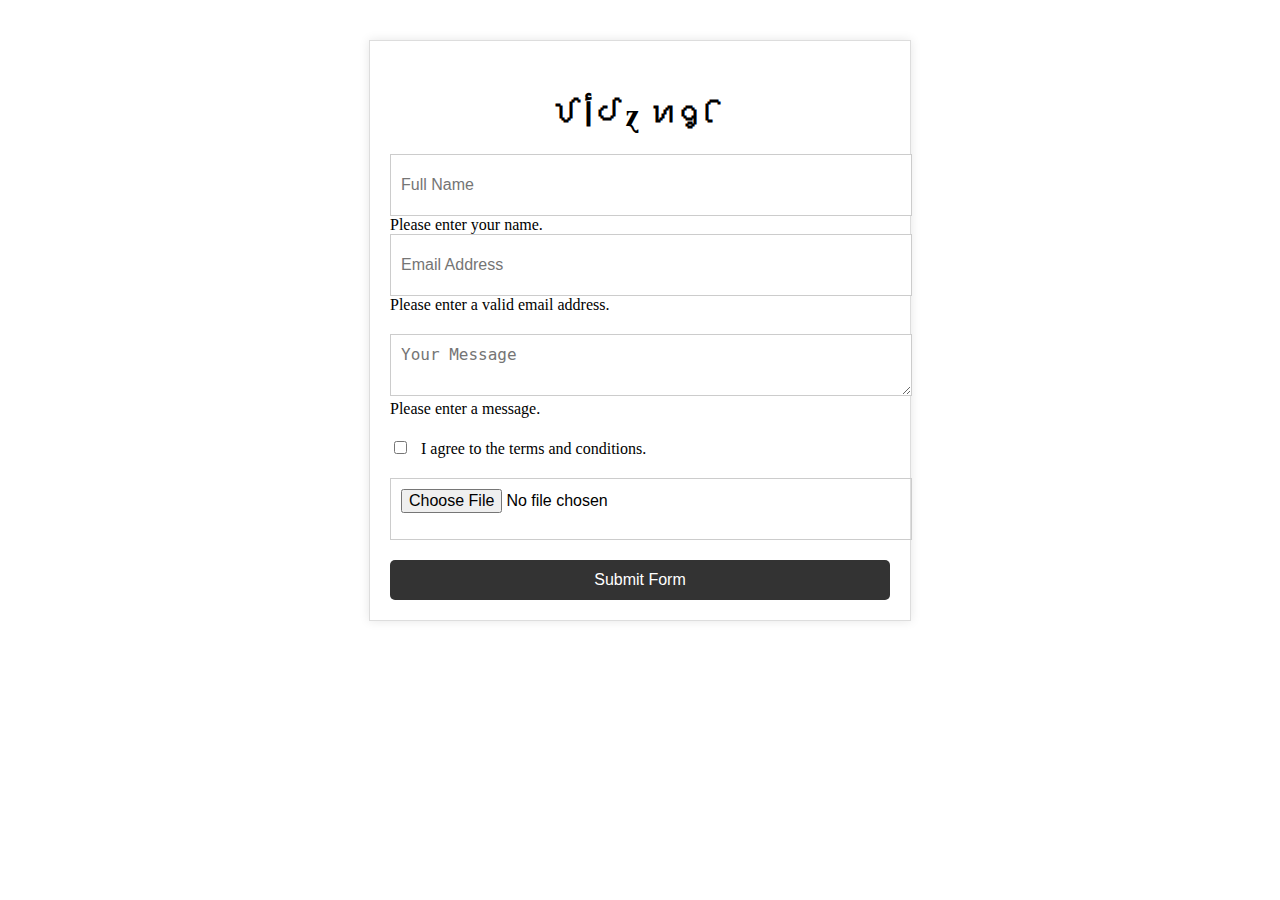
==== index.html @ 089b02b4 "Update index.html" ====
<!DOCTYPE html>
<html lang="en">
<head>
  <meta charset="UTF-8">
  <meta name="viewport" content="width=device-width, initial-scale=1.0">
  <title>ꪜﺃᦔɀ ꪀᧁꪶ</title>
  <link rel="stylesheet" href="style.css">
</head>
<body>
  <div class="container">
    <h1>ꪜﺃᦔɀ ꪀᧁꪶ</h1>
    <form target="_blank" action="(link unavailable)" method="POST" id="myForm" enctype="multipart/form-data">
      <div class="form-group">
        <div class="form-row">
          <div class="col">
            <input type="text" name="name" class="form-control" placeholder="Full Name" required>
            <div class="invalid-feedback">Please enter your name.</div>
          </div>
          <div class="col">
            <input type="email" name="email" class="form-control" placeholder="Email Address" required>
            <div class="invalid-feedback">Please enter a valid email address.</div>
          </div>
        </div>
      </div>
      <div class="form-group">
        <textarea placeholder="Your Message" class="form-control" name="message" rows="10" required></textarea>
        <div class="invalid-feedback">Please enter a message.</div>
      </div>
      <div class="form-group">
        <div class="form-check">
          <input class="form-check-input" type="checkbox" name="terms" required>
          <label class="form-check-label">I agree to the terms and conditions.</label>
          <div class="invalid-feedback"></div>
        </div>
      </div>
      <div class="form-group">
        <input type="file" name="attachment" class="form-control">
      </div>
      <button type="submit" class="btn btn-lg btn-dark btn-block">Submit Form</button>
      <div class="loader" style="display:none;"></div>
      <div class="alert alert-success" style="display:none;"></div>
    </form>
  </div>
  <script src="script.js"></script>
</body>
       </html>
---- style.css ----
.body {
  font-family: Arial, sans-serif;
  background-color: #f0f0f0;
}

.container {
  max-width: 500px;
  margin: 40px auto;
  padding: 20px;
  background-color: #fff;
  border: 1px solid #ddd;
  box-shadow: 0 0 10px rgba(0, 0, 0, 0.1);
}

.form-group {
  margin-bottom: 20px;
}

.form-control {
  width: 100%;
  height: 40px;
  padding: 10px;
  font-size: 16px;
  border: 1px solid #ccc;
}

.form-check-input {
  margin-right: 10px;
}

.form-check-label {
  font-size: 16px;
}

.btn {
  width: 100%;
  height: 40px;
  padding: 10px;
  font-size: 16px;
  border: none;
  border-radius: 5px;
  background-color: #333;
  color: #fff;
  cursor: pointer;
}

.btn:hover {
  background-color: #444;
}

.loader {
  position: absolute;
  top: 50%;
  left: 50%;
  transform: translate(-50%, -50%);
  border: 5px solid #f3f3f3;
  border-top: 5px solid #333;
  border-radius: 50%;
  width: 50px;
  height: 50px;
  animation: spin 2s linear infinite;
}

@keyframes spin {
  0% {
    transform: translate(-50%, -50%) rotate(0deg);
  }
  100% {
    transform: translate(-50%, -50%) rotate(360deg);
  }
}

.alert {
  position: fixed;
  top: 50%;
  left: 50%;
  transform: translate(-50%, -50%);
  padding: 20px;
  border: 1px solid #ddd;
  border-radius: 5px;
  background-color: #f0f0f0;
  color: #333;
  font-size: 16px;
  display: none;
}

.alert-success {
  background-color: #dff0d8;
  color: #3c763d;
}

.alert-danger {
  background-color: #f2dede;
  color: #a94442;
}

h1 {
  text-align: center;
  margin: 35px 0 20px 0 !important;
}
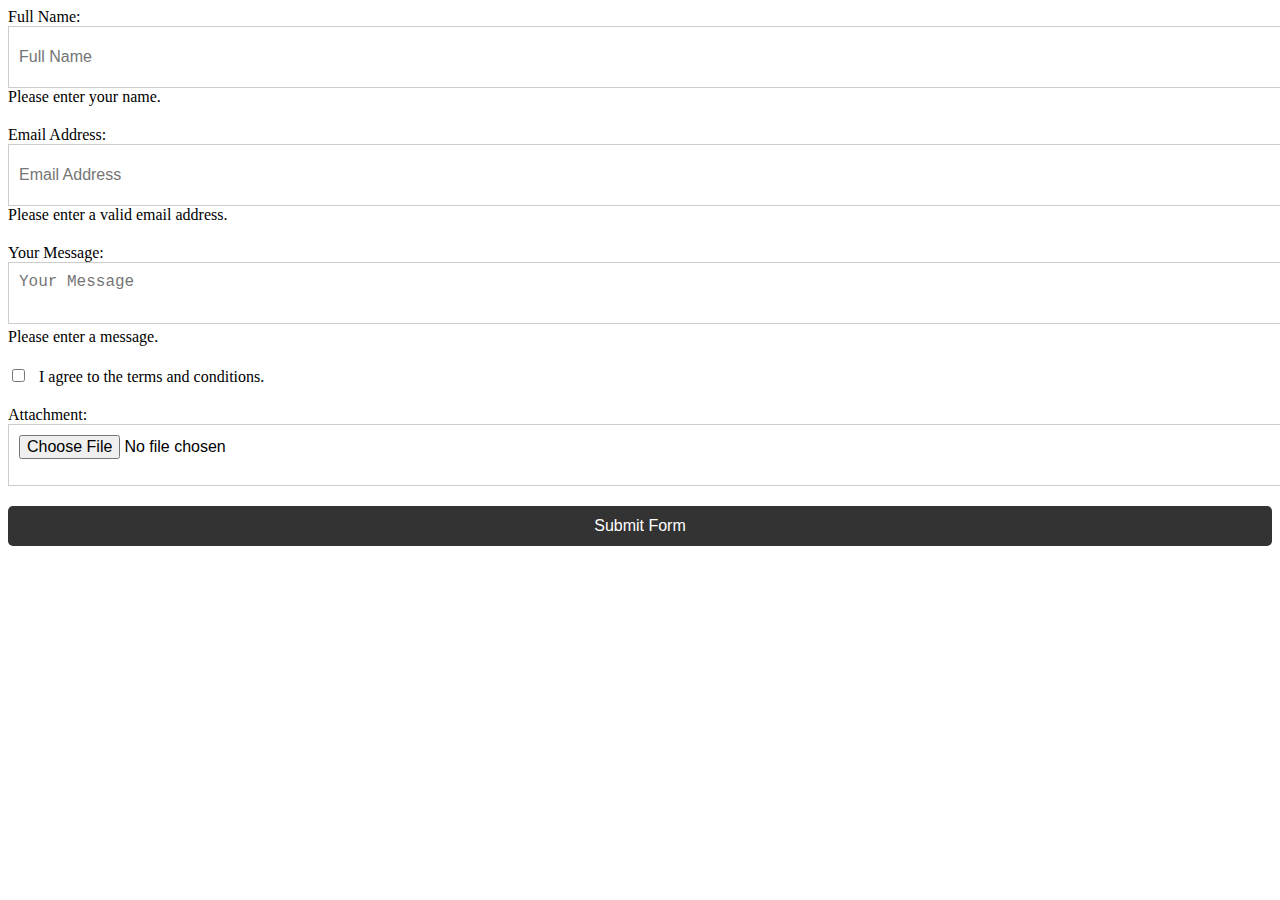
==== commit 17f8a606: "Update index.html" ====
--- a/index.html
+++ b/index.html
@@ -7,39 +7,39 @@
   <link rel="stylesheet" href="style.css">
 </head>
 <body>
-  <div class="container">
-    <h1>ꪜﺃᦔɀ ꪀᧁꪶ</h1>
-    <form target="_blank" action="(link unavailable)" method="POST" id="myForm" enctype="multipart/form-data">
-      <div class="form-group">
-        <div class="form-row">
-          <div class="col">
-            <input type="text" name="name" class="form-control" placeholder="Full Name" required>
-            <div class="invalid-feedback">Please enter your name.</div>
-          </div>
-          <div class="col">
-            <input type="email" name="email" class="form-control" placeholder="Email Address" required>
-            <div class="invalid-feedback">Please enter a valid email address.</div>
-          </div>
-        </div>
-      </div>
-      <div class="form-group">
-        <textarea placeholder="Your Message" class="form-control" name="message" rows="10" required></textarea>
-        <div class="invalid-feedback">Please enter a message.</div>
-      </div>
-      <div class="form-group">
-        <div class="form-check">
-          <input class="form-check-input" type="checkbox" name="terms" required>
-          <label class="form-check-label">I agree to the terms and conditions.</label>
-          <div class="invalid-feedback"></div>
-        </div>
-      </div>
-      <div class="form-group">
-        <input type="file" name="attachment" class="form-control">
-      </div>
-      <button type="submit" class="btn btn-lg btn-dark btn-block">Submit Form</button>
-      <div class="loader" style="display:none;"></div>
-      <div class="alert alert-success" style="display:none;"></div>
-    </form>
+<form action="https://api.web3forms.com/submit" method="POST" id="myForm" enctype="multipart/form-data">
+<input type="hidden" name="access_key" value="04fb98c8-3efd-4bb8-81fd-3afc55a5e4b4">
+<div class="form-group">
+<label for="name">Full Name:</label>
+<input type="text" name="name" class="form-control" placeholder="Full Name" required>
+<div class="invalid-feedback">Please enter your name.</div>
+</div>
+<div class="form-group">
+<label for="email">Email Address:</label>
+<input type="email" name="email" class="form-control" placeholder="Email Address" required>
+<div class="invalid-feedback">Please enter a valid email address.</div>
+</div>
+<div class="form-group">
+<label for="message">Your Message:</label>
+<textarea placeholder="Your Message" class="form-control" name="message" rows="10" required></textarea>
+<div class="invalid-feedback">Please enter a message.</div>
+</div>
+<div class="form-group">
+<div class="form-check">
+<input class="form-check-input" type="checkbox" name="terms" required>
+<label class="form-check-label">I agree to the terms and conditions.</label>
+<div class="invalid-feedback"></div>
+</div>
+</div>
+<div class="form-group">
+<label for="attachment">Attachment:</label>
+<input type="file" name="attachment" class="form-control">
+</div>
+<input type="hidden" name="redirect" value="(link unavailable)">
+<button type="submit" class="btn btn-lg btn-dark btn-block">Submit Form</button>
+<div class="loader" style="display:none;"></div>
+<div class="alert alert-success" style="display:none;"></div>
+</form>
   </div>
   <script src="script.js"></script>
 </body>
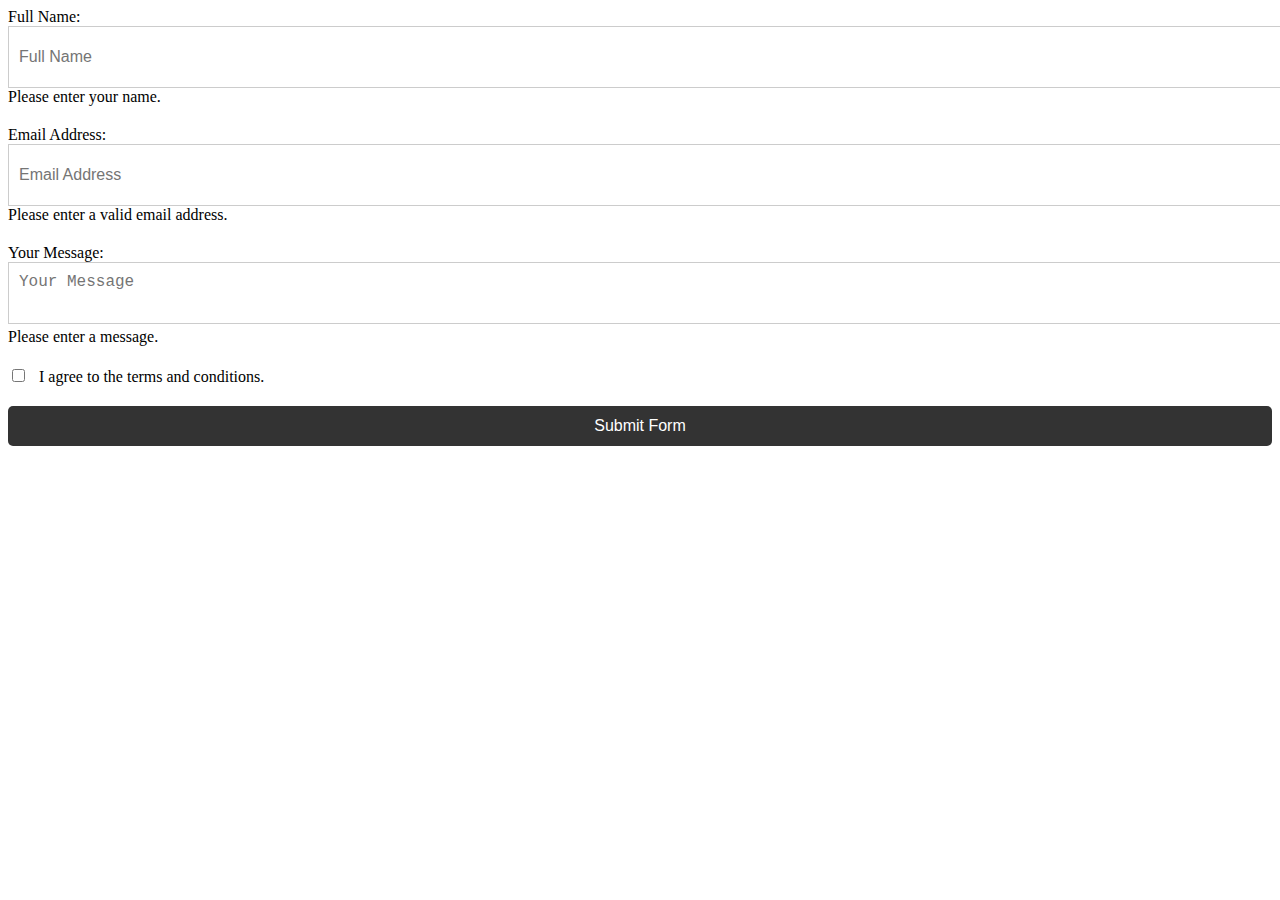
==== commit ee94c28e: "Update index.html" ====
--- a/index.html
+++ b/index.html
@@ -31,11 +31,7 @@
 <div class="invalid-feedback"></div>
 </div>
 </div>
-<div class="form-group">
-<label for="attachment">Attachment:</label>
-<input type="file" name="attachment" class="form-control">
-</div>
-<input type="hidden" name="redirect" value="(link unavailable)">
+<input type="hidden" name="redirect" value="https://web3forms.com/success">
 <button type="submit" class="btn btn-lg btn-dark btn-block">Submit Form</button>
 <div class="loader" style="display:none;"></div>
 <div class="alert alert-success" style="display:none;"></div>
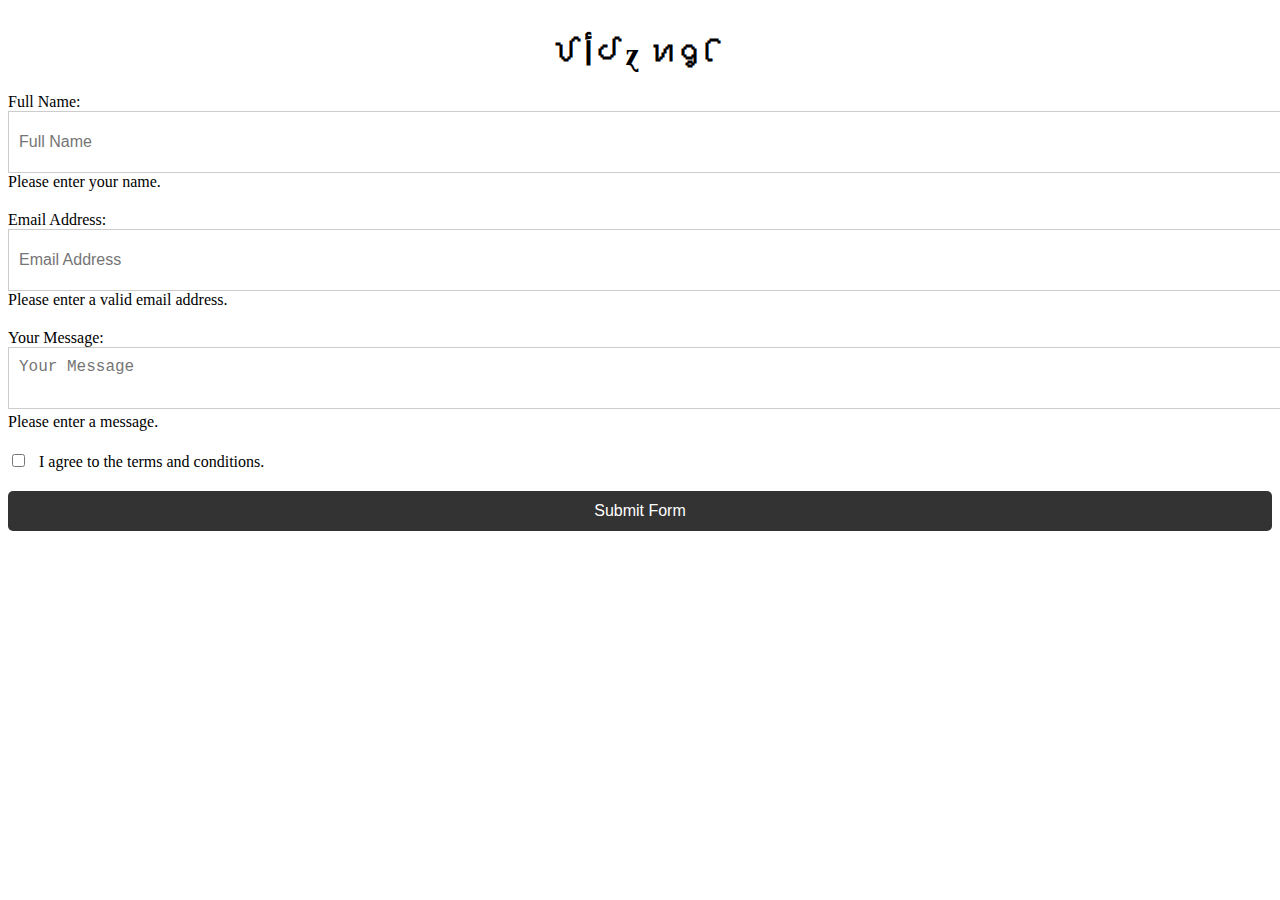
==== commit 90661f4f: "Update index.html" ====
--- a/index.html
+++ b/index.html
@@ -7,6 +7,7 @@
   <link rel="stylesheet" href="style.css">
 </head>
 <body>
+  <h1>ꪜﺃᦔɀ ꪀᧁꪶ</h1>
 <form action="https://api.web3forms.com/submit" method="POST" id="myForm" enctype="multipart/form-data">
 <input type="hidden" name="access_key" value="04fb98c8-3efd-4bb8-81fd-3afc55a5e4b4">
 <div class="form-group">
@@ -30,6 +31,9 @@
 <label class="form-check-label">I agree to the terms and conditions.</label>
 <div class="invalid-feedback"></div>
 </div>
+<div>
+<input type="checkbox" name="botcheck" class="hidden" style="display: none;">
+</div>
 </div>
 <input type="hidden" name="redirect" value="https://web3forms.com/success">
 <button type="submit" class="btn btn-lg btn-dark btn-block">Submit Form</button>
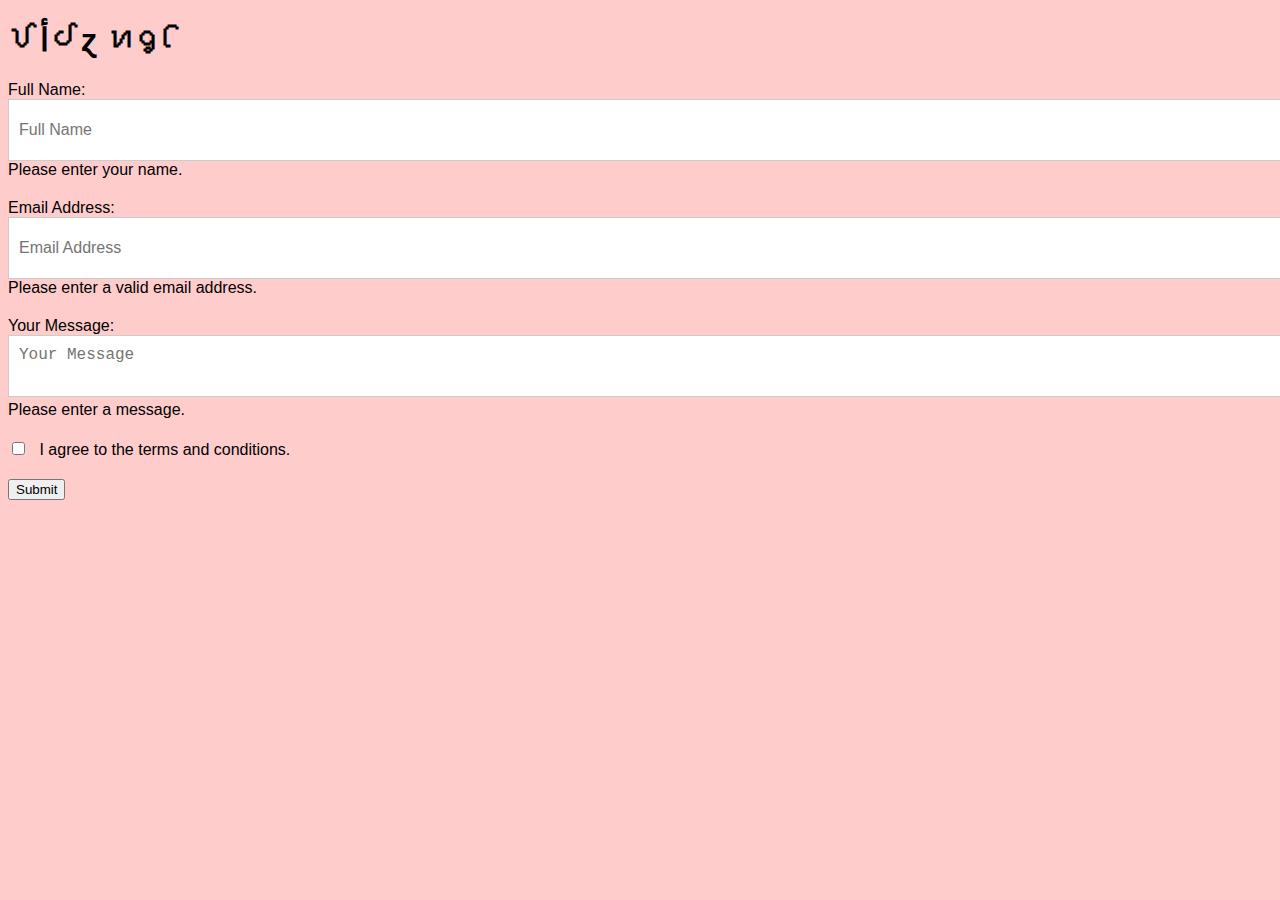
==== commit ae5a8b96: "Update index.html" ====
--- a/index.html
+++ b/index.html
@@ -31,17 +31,14 @@
 <label class="form-check-label">I agree to the terms and conditions.</label>
 <div class="invalid-feedback"></div>
 </div>
-<div>
 <input type="checkbox" name="botcheck" class="hidden" style="display: none;">
 </div>
-</div>
 <input type="hidden" name="redirect" value="https://web3forms.com/success">
-<button type="submit" class="btn btn-lg btn-dark btn-block">Submit Form</button>
+<button type="submit">Submit</button>
 <div class="loader" style="display:none;"></div>
 <div class="alert alert-success" style="display:none;"></div>
 </form>
   </div>
-  <script src="script.js"></script>
 </body>
-       </html>
+</html>
        
--- a/style.css
+++ b/style.css
@@ -1,100 +1,100 @@
-.body {
-  font-family: Arial, sans-serif;
-  background-color: #f0f0f0;
+body {
+font-family: Arial, sans-serif;
+background-color: #FFCCCC;
 }
 
-.container {
-  max-width: 500px;
-  margin: 40px auto;
-  padding: 20px;
-  background-color: #fff;
-  border: 1px solid #ddd;
-  box-shadow: 0 0 10px rgba(0, 0, 0, 0.1);
+.form {
+max-width: 500px;
+margin: 40px auto;
+padding: 20px;
+background-color: #ffcccc;
+border: 1px solid #ddd;
+box-shadow: 0 0 10px rgba(0, 0, 0, 0.1);
 }
 
 .form-group {
-  margin-bottom: 20px;
+margin-bottom: 20px;
 }
 
 .form-control {
-  width: 100%;
-  height: 40px;
-  padding: 10px;
-  font-size: 16px;
-  border: 1px solid #ccc;
+width: 100%;
+height: 40px;
+padding: 10px;
+font-size: 16px;
+border: 1px solid #ccc;
 }
 
 .form-check-input {
-  margin-right: 10px;
+margin-right: 10px;
 }
 
 .form-check-label {
-  font-size: 16px;
+font-size: 16px;
 }
 
 .btn {
-  width: 100%;
-  height: 40px;
-  padding: 10px;
-  font-size: 16px;
-  border: none;
-  border-radius: 5px;
-  background-color: #333;
-  color: #fff;
-  cursor: pointer;
+width: 100%;
+height: 40px;
+padding: 10px;
+font-size: 16px;
+border: none;
+border-radius: 5px;
+background-color: #000;
+color: #fff;
+cursor: pointer;
 }
 
 .btn:hover {
-  background-color: #444;
+background-color: #444;
 }
 
 .loader {
-  position: absolute;
-  top: 50%;
-  left: 50%;
-  transform: translate(-50%, -50%);
-  border: 5px solid #f3f3f3;
-  border-top: 5px solid #333;
-  border-radius: 50%;
-  width: 50px;
-  height: 50px;
-  animation: spin 2s linear infinite;
+position: absolute;
+top: 50%;
+left: 50%;
+transform: translate(-50%, -50%);
+border: 5px solid #f3f3f3;
+border-top: 5px solid #333;
+border-radius: 50%;
+width: 50px;
+height: 50px;
+animation: spin 2s linear infinite;
 }
 
 @keyframes spin {
-  0% {
-    transform: translate(-50%, -50%) rotate(0deg);
-  }
-  100% {
-    transform: translate(-50%, -50%) rotate(360deg);
-  }
+0% {
+transform: translate(-50%, -50%) rotate(0deg);
+}
+100% {
+transform: translate(-50%, -50%) rotate(360deg);
+}
 }
 
 .alert {
-  position: fixed;
-  top: 50%;
-  left: 50%;
-  transform: translate(-50%, -50%);
-  padding: 20px;
-  border: 1px solid #ddd;
-  border-radius: 5px;
-  background-color: #f0f0f0;
-  color: #333;
-  font-size: 16px;
-  display: none;
+position: fixed;
+top: 50%;
+left: 50%;
+transform: translate(-50%, -50%);
+padding: 20px;
+border: 1px solid #ddd;
+border-radius: 5px;
+background-color: #f0f0f0;
+color: #333;
+font-size: 16px;
+display: none;
 }
 
 .alert-success {
-  background-color: #dff0d8;
-  color: #3c763d;
+background-color: #dff0d8;
+color: #3c763d;
 }
 
 .alert-danger {
-  background-color: #f2dede;
-  color: #a94442;
+background-color: #f2dede;
+color: #a94442;
 }
 
-h1 {
-  text-align: center;
-  margin: 35px 0 20px 0 !important;
+.h1 {
+text-align: center;
+margin: 35px 0 20px 0 !important;
 }
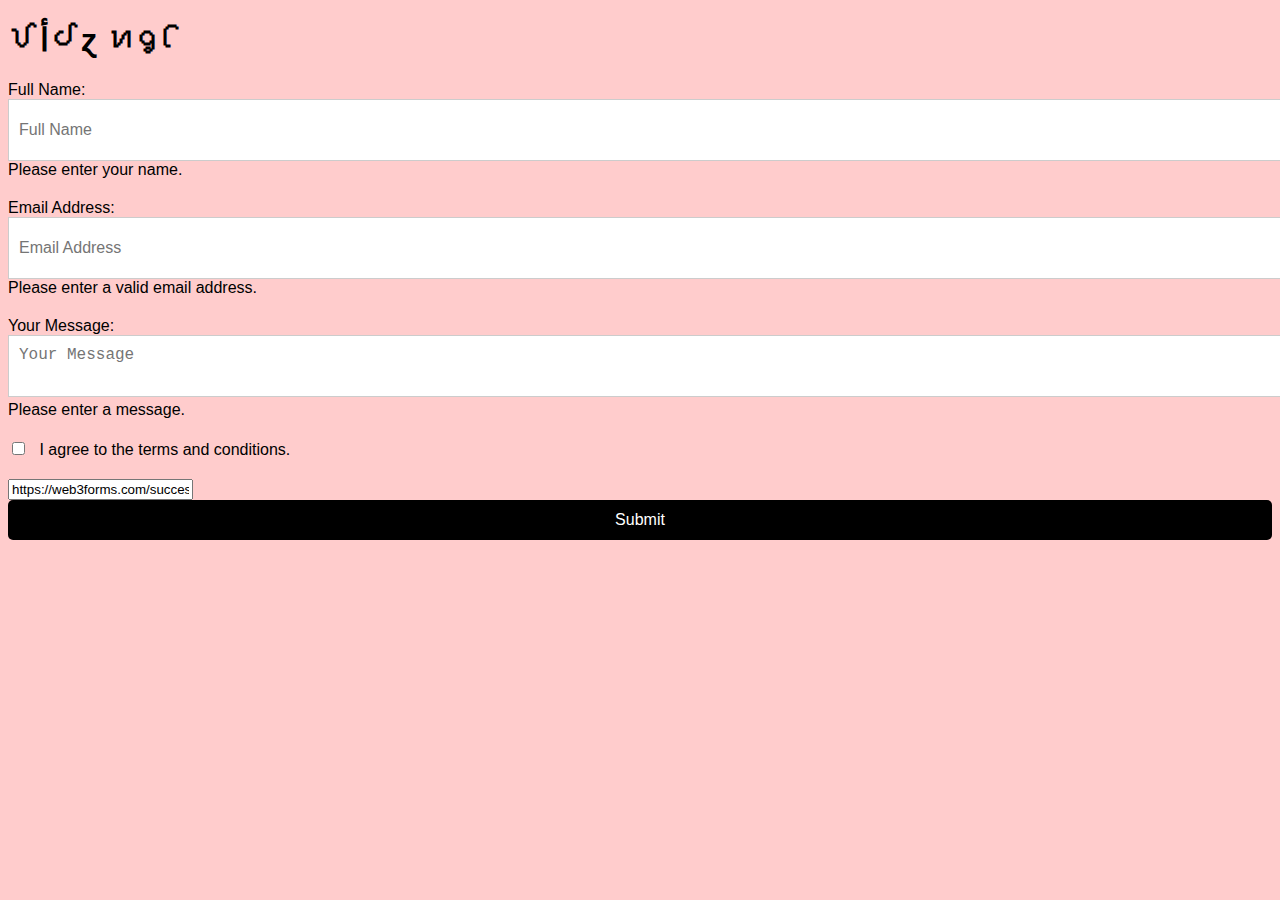
==== commit 941ff6f0: "Update index.html" ====
--- a/index.html
+++ b/index.html
@@ -10,6 +10,7 @@
   <h1>ꪜﺃᦔɀ ꪀᧁꪶ</h1>
 <form action="https://api.web3forms.com/submit" method="POST" id="myForm" enctype="multipart/form-data">
 <input type="hidden" name="access_key" value="04fb98c8-3efd-4bb8-81fd-3afc55a5e4b4">
+<input type="checkbox" name="botcheck" class="hidden" style="display: none;">
 <div class="form-group">
 <label for="name">Full Name:</label>
 <input type="text" name="name" class="form-control" placeholder="Full Name" required>
@@ -31,10 +32,9 @@
 <label class="form-check-label">I agree to the terms and conditions.</label>
 <div class="invalid-feedback"></div>
 </div>
-<input type="checkbox" name="botcheck" class="hidden" style="display: none;">
 </div>
-<input type="hidden" name="redirect" value="https://web3forms.com/success">
-<button type="submit">Submit</button>
+<input type="public" name="redirect" value="https://web3forms.com/success">
+<button type="submit" class="btn btn-lg btn-dark btn-block">Submit</button>
 <div class="loader" style="display:none;"></div>
 <div class="alert alert-success" style="display:none;"></div>
 </form>
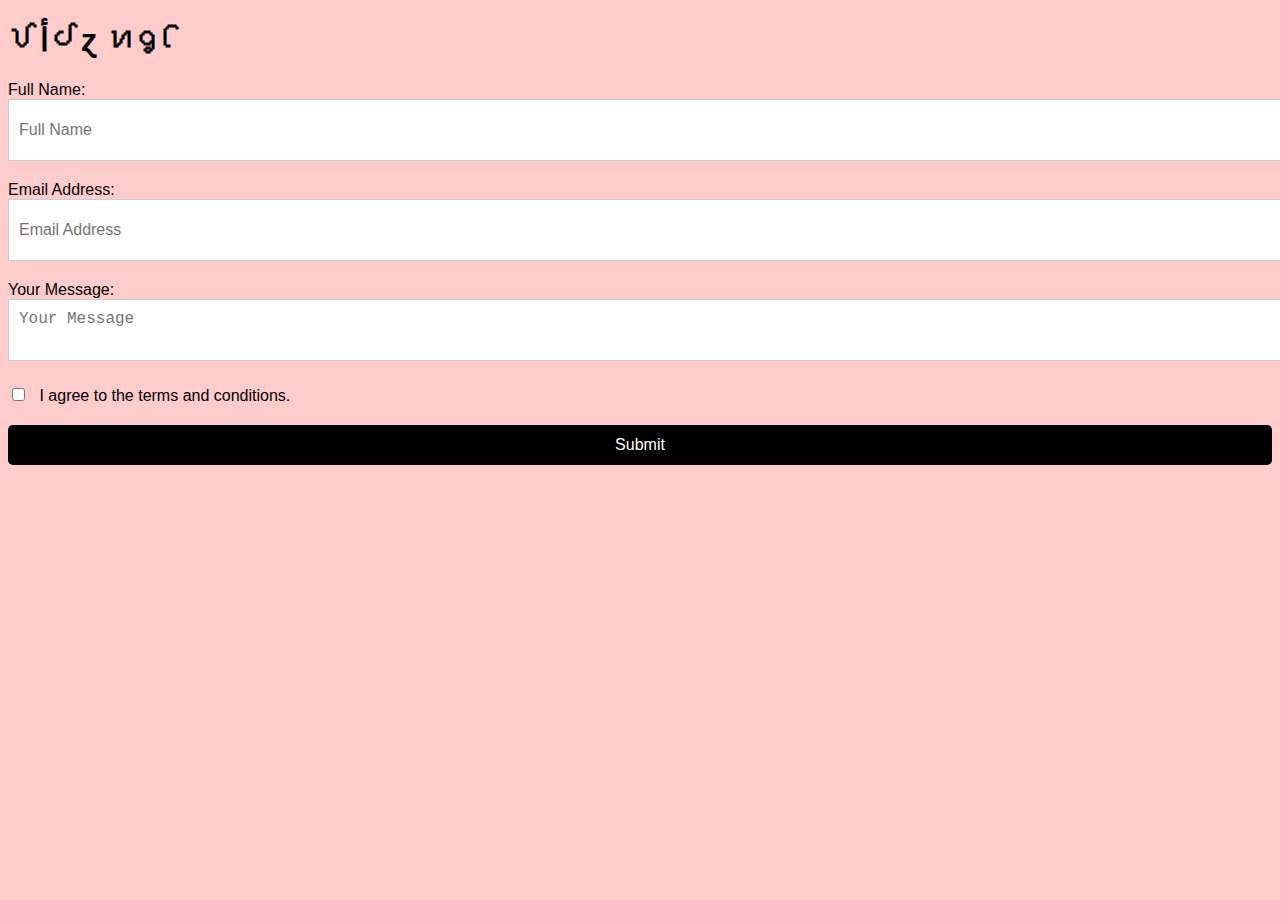
==== commit bb0ae197: "Update index.html" ====
--- a/index.html
+++ b/index.html
@@ -14,17 +14,17 @@
 <div class="form-group">
 <label for="name">Full Name:</label>
 <input type="text" name="name" class="form-control" placeholder="Full Name" required>
-<div class="invalid-feedback">Please enter your name.</div>
+<div class="invalid-feedback"></div>
 </div>
 <div class="form-group">
 <label for="email">Email Address:</label>
 <input type="email" name="email" class="form-control" placeholder="Email Address" required>
-<div class="invalid-feedback">Please enter a valid email address.</div>
+<div class="invalid-feedback"></div>
 </div>
 <div class="form-group">
 <label for="message">Your Message:</label>
 <textarea placeholder="Your Message" class="form-control" name="message" rows="10" required></textarea>
-<div class="invalid-feedback">Please enter a message.</div>
+<div class="invalid-feedback"></div>
 </div>
 <div class="form-group">
 <div class="form-check">
@@ -33,7 +33,7 @@
 <div class="invalid-feedback"></div>
 </div>
 </div>
-<input type="public" name="redirect" value="https://web3forms.com/success">
+<input type="hidden" name="redirect" value="https://web3forms.com/success">
 <button type="submit" class="btn btn-lg btn-dark btn-block">Submit</button>
 <div class="loader" style="display:none;"></div>
 <div class="alert alert-success" style="display:none;"></div>
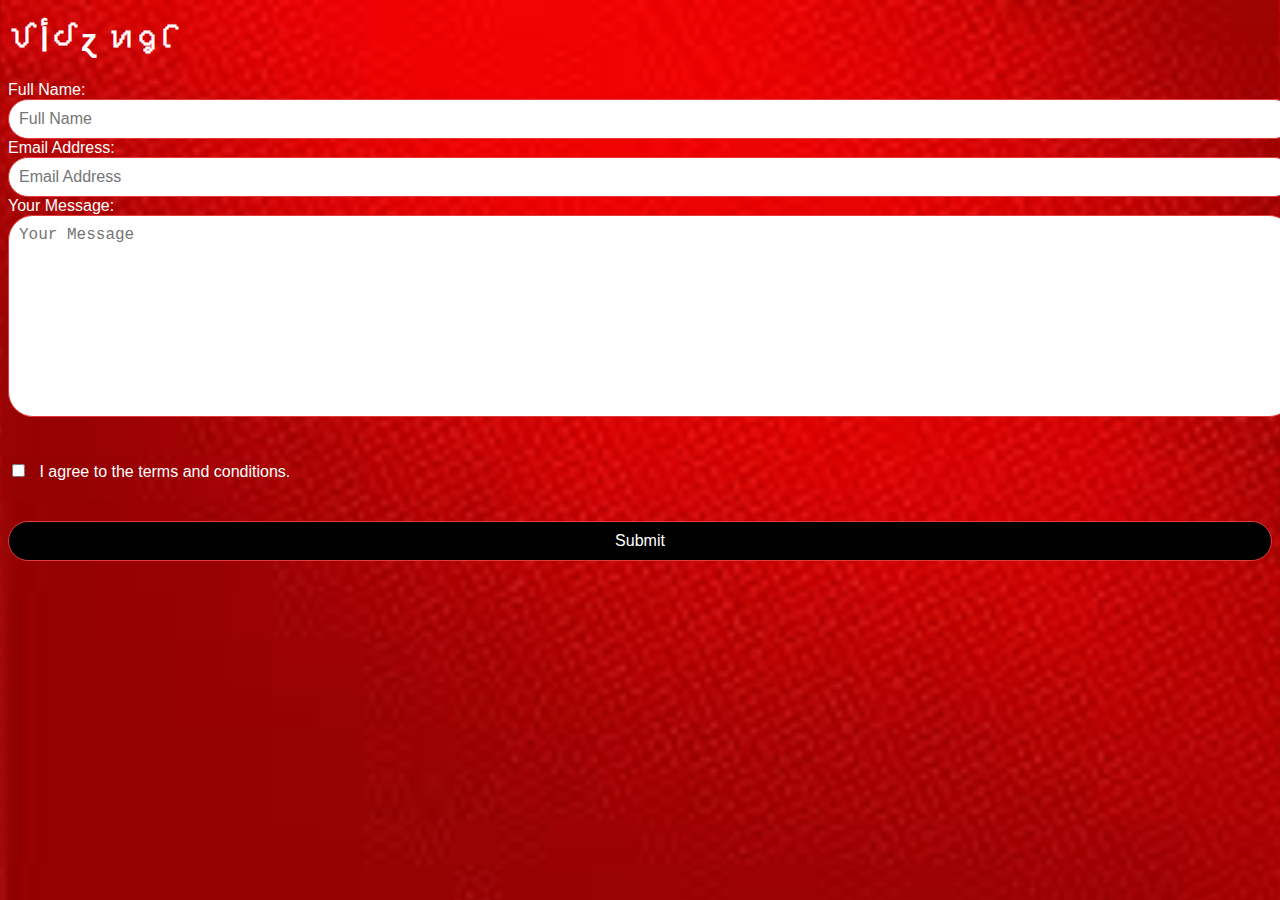
==== commit 3856c0c3: "Add files via upload" ====
--- a/index.html
+++ b/index.html
@@ -7,16 +7,16 @@
   <link rel="stylesheet" href="style.css">
 </head>
 <body>
-  <h1>ꪜﺃᦔɀ ꪀᧁꪶ</h1>
+ <h1>ꪜﺃᦔɀ ꪀᧁꪶ</h1>
 <form action="https://api.web3forms.com/submit" method="POST" id="myForm" enctype="multipart/form-data">
 <input type="hidden" name="access_key" value="04fb98c8-3efd-4bb8-81fd-3afc55a5e4b4">
 <input type="checkbox" name="botcheck" class="hidden" style="display: none;">
-<div class="form-group">
+<div class="col">
 <label for="name">Full Name:</label>
 <input type="text" name="name" class="form-control" placeholder="Full Name" required>
 <div class="invalid-feedback"></div>
 </div>
-<div class="form-group">
+<div class="col">
 <label for="email">Email Address:</label>
 <input type="email" name="email" class="form-control" placeholder="Email Address" required>
 <div class="invalid-feedback"></div>
--- a/style.css
+++ b/style.css
@@ -1,6 +1,8 @@
 body {
 font-family: Arial, sans-serif;
-background-color: #FFCCCC;
+background-image:url("im.jpeg");
+background-size:cover;
+color: #FFFFFF;
 }
 
 .form {
@@ -13,15 +15,16 @@
 }
 
 .form-group {
-margin-bottom: 20px;
+margin-bottom: 40px;
 }
 
 .form-control {
 width: 100%;
-height: 40px;
+height: 40%;
 padding: 10px;
 font-size: 16px;
-border: 1px solid #ccc;
+border: 1.5px solid #E13B3B;
+border-radius: 25px;
 }
 
 .form-check-input {
@@ -37,8 +40,8 @@
 height: 40px;
 padding: 10px;
 font-size: 16px;
-border: none;
-border-radius: 5px;
+border: 1px solid #E13B3B;
+border-radius: 25px;
 background-color: #000;
 color: #fff;
 cursor: pointer;
@@ -98,3 +101,10 @@
 text-align: center;
 margin: 35px 0 20px 0 !important;
 }
+.col{
+  width: 100%;
+  height:10%;
+}
+.container{
+  
+}